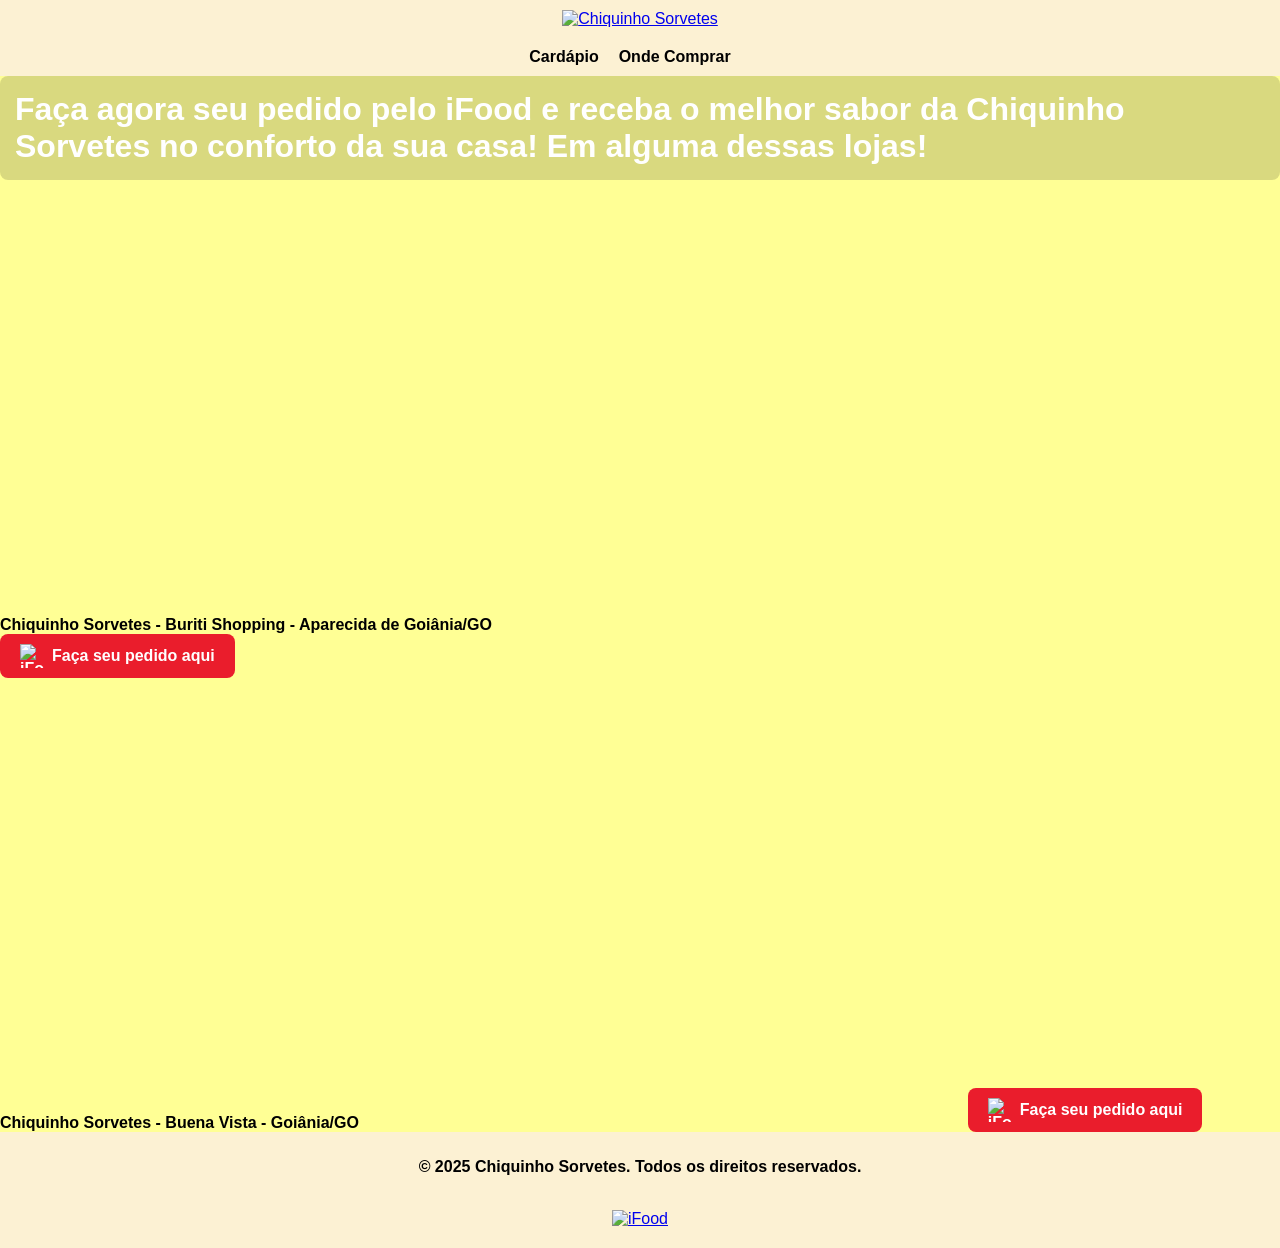
==== index2.html @ b1b81c78 "sexto commit" ====
<!DOCTYPE html>
<html lang="en" dir="ltr">

<head>
    <meta charset="UTF-8">
    <meta name="viewport" content="width=device-width, initial-scale=1.0">
    <title> Portal Institucional --- Chiquinho </title>
    <link rel="stylesheet" href="style.css">
</head>

<body>
    <!-- logo do site -->
    <header class="header">
    
    <picture class="logo">
   
     <a href="index.html">
     <source srcset="https://chiquinho.com.br/wp-content/webp-express/webp-images/uploads/2025/04/chiquinho-logo-horizontal.png.webp" type="image/webp"> 
     <img src="https://chiquinho.com.br/wp-content/uploads/2025/04/chiquinho-logo-horizontal.png" class="logoChiquinho" alt="Chiquinho Sorvetes">
     </a>

</picture>
</header>

   <!-- menu de navegação -->
<nav>
         
    <ul>
        <li><a href="sobreNos.html"><strong>Cardápio</strong></a></li>
        <li><a href="index2.html"> <strong>Onde Comprar</strong></a></li>
    </ul>
</nav>

<main class="content2">
    <div >
        <h1>
         <strong>
            Faça agora seu pedido pelo iFood e receba o melhor sabor da Chiquinho Sorvetes no conforto da sua casa! Em alguma dessas lojas!    
         </strong>
        </h1>
         <section class="buriti">
               <strong> Chiquinho Sorvetes - Buriti Shopping - Aparecida de Goiânia/GO </strong>
            <iframe src="https://www.google.com/maps/embed?pb=!1m14!1m8!1m3!1d146937.67021823386!2d-49.2771515!3d-16.7419229!3m2!1i1024!2i768!4f13.1!3m3!1m2!1s0x935ef0b129740d21%3A0x7be7fdc197183cbd!2sChiquinho%20Sorvetes!5e1!3m2!1spt-BR!2sbr!4v1775370045969!5m2!1spt-BR!2sbr" width="600" height="450" style="border:0;" allowfullscreen="" loading="lazy" referrerpolicy="no-referrer-when-downgrade" class="mapaBuriti"></iframe>

            <a href="https://www.ifood.com.br/delivery/goiania-go/chiquinho-sorvetes---buriti-shopping-vila-sao-tomaz/d28dd7c5-8e30-4b42-802e-afb2d15b849f" class="btnIfoodBuriti">
            <img src="https://github.com/user-attachments/assets/f99b8a9e-939d-4f84-a102-ca04312f1f94" alt="iFood" class="btnifood">
            Faça seu pedido aqui
            </a>

        </section>
         <section class="buenaVista">
                    <strong>Chiquinho Sorvetes - Buena Vista - Goiânia/GO       </strong>
          <iframe src="https://www.google.com/maps/embed?pb=!1m18!1m12!1m3!1d36738.73154311857!2d-49.29302555959347!3d-16.719540056418655!2m3!1f0!2f0!3f0!3m2!1i1024!2i768!4f13.1!3m3!1m2!1s0x935ef1d66ac533c5%3A0x8ae2065958520420!2sChiquinho%20Sorvetes%20Buena%20Vista!5e1!3m2!1spt-BR!2sbr!4v1775370191673!5m2!1spt-BR!2sbr" width="600" height="450" style="border:0;" allowfullscreen="" loading="lazy" referrerpolicy="no-referrer-when-downgrade" class="mapaBuenaVista"></iframe>
          
         <a href="https://www.ifood.com.br/delivery/goiania-go/chiquinho-sorvetes---buena-vista-setor-bueno/73444e78-5dc8-451b-aef0-b413e48c457a" class="btnIfoodBuena">
         <img src="https://github.com/user-attachments/assets/f99b8a9e-939d-4f84-a102-ca04312f1f94" alt="iFood" class="btnifood">
          Faça seu pedido aqui
         </a>

        </section>
    </div>



</main>

<footer>
    <p><strong>© 2025 Chiquinho Sorvetes. Todos os direitos reservados.</strong></p>
    <a href = https://ifoodbr.onelink.me/F4X4/chiquinhosorvetes><img src="https://github.com/user-attachments/assets/d6ad9f01-8eae-43d5-8d92-1cfd9e422fa9" alt="iFood" class ="ifood"></a>

</footer>


</body>



</html>
---- style.css ----
/* style.css*/

body {
    margin: 0;
    padding: 0;
    font-family: Arial, sans-serif;
    overflow-x: hidden;
    min-height: 100vh;  
    display: flex;
    flex-direction: column;
    width: 100%;
  }
  /* topo da pagina */
    header {
    background-color: #FCF1D3;
    color: black;
    display: flex;
    justify-content: center;
    align-items: center;
    padding: 10px 20px;
    width: 100%;
    box-sizing: border-box;
  }
    header a:hover {
    background-color: rgb(210, 174, 145);
    border-radius: 10px;
    margin: 5px;
  }

    picture {       
    display: flex;
    align-items: center;
    justify-content: center;
    max-width: 100%;
}

  nav {
    background-color: #FCF1D3;
    color: black;
    display: flex;
    justify-content: center;
    align-items: middle;
    padding: 10px 20px;
  }

  nav a:hover {
    background-color: rgb(210, 174, 145);
    border-radius: 10px;
    margin: 5px;
  }
  
  ul {
    display: flex;
    list-style: none;
    padding: 0;
    margin: 0;
   
  }
  
  ul li {
    margin-right: 20px;
    align-items: middle;
  }
  
  ul li a {
    color: black;
    text-decoration: none;
    transition: color 0.3s;
    
  }
  
  ul li a:hover {
    color: #a8151f;
  }
  /* pagina principal */
  main {
  margin: 0;
  padding: 0;
  flex: 1;
  width: 100%;
 }

  .content {
  margin: 0;
  padding: 0;
  display: flex;
  flex-direction: column;
  align-items: center;
  justify-content: center;
 }

  menu {
  display: flex;
  flex-direction: column;
  align-items: center;
  justify-content: center;
  padding: 20px;
  padding-bottom: 0;
}

 .bem_vindo {
  text-align: center;
  margin: 0;         
  background-color: #ae4550;  
  padding: 20px;     
}

.bem_vindo h1 {
  margin: 0;
  color: white;
  background-color: rgba(0, 0, 0, 0.15); 
  padding: 15px;
  border-radius: 8px;
}

 .lojas {
  display: flex;
  flex-direction: row;
  text-align: left;
  align-items: center;
  margin: 0;
  background-color: rgb(255, 255, 88);
  padding: 20px;
  gap: 20px;
}
.lojas h2 {
  margin: 0;
  color: white;
  text-align: left;
  background-color: rgba(0, 0, 0, 0.15); 
  padding: 15px;
  border-radius: 8px;
}
 .mapa {  
   width: 200px 100vh;
   height: auto;
   flex-shrink: 0;
}
.produtos {
  display: flex;
  flex-direction: row;
  text-align: left;
  align-items: center;
  margin: 0;
  background-color: rgb(174, 69, 80);
  padding: 20px;
  gap: 20px;
}

.fotoProdutos {
  width: 400px ;
  height: auto;
  flex-shrink: 0;
  margin: 0 40px;
}

.produtos h2 {
  margin: 0;
  color: white;
  text-align: left;
  background-color: rgba(0, 0, 0, 0.15); 
  padding: 15px;
  border-radius: 8px;
}
.contato{
  display: flex;
  flex-direction: column;
  text-align: left;
  align-items: center;
  margin: 0;
  background-color: rgb(255, 255, 88);
  padding: 20px;
  gap: 10px;
  width: 100%;
}


/* pagina_secundaria */

.content2{
  display: flex;
  flex-direction: column;
  align-items: center;
  justify-content: center;
  background-color: rgb(255, 255, 149);
}

.content2 h1 {
  margin: 0;
  color: white;
  background-color: rgba(0, 0, 0, 0.15); 
  padding: 15px;
  border-radius: 8px;
  
}

.btnIfoodBuena, .btnIfoodBuriti {
  display: inline-flex;
  align-items: center;
  gap: 8px;
  padding: 10px 20px;
  background-color: #ea1d2c; 
  color: white;
  text-decoration: none;
  border-radius: 8px;
  font-weight: bold;
}

.btnifood {
  width: 24px;
  height: 24px;
  object-fit: contain;
}

/* fim da pagina */
footer {
display: flex;
flex-direction: column; 
justify-content: center;
align-items: center;
background-color:#FCF1D3;
color: black;
text-align: center;
padding: 10px 0;
width: 100%;
box-sizing: border-box;
}
 .ifood {
  
  width: 80px;
  height: auto;
  margin-top: 8px;
  align-items: middle;
  padding: 10px 20px;
}

*, *::before, *::after {
box-sizing: border-box;
}


/* ===== MOBILE ===== */
@media (max-width: 768px) {

  .logoChiquinho {
    max-width: 180px;
  }

  .bem_vindo h1 {
    font-size: 0.95rem;
  }

  .lojas, .produtos {
    flex-direction: column;
    align-items: center;
    text-align: center;
  }

  .lojas h2, .produtos h2 {
    text-align: center;
  }

  .mapa {
    width: 120px;
  }

  .fotoProdutos {
    width: 100%;
    max-width: 300px;
  }

  ul {
    flex-direction: column;
    align-items: center;
    gap: 8px;
  }

  .contato {
    padding: 20px 15px;
  }
}
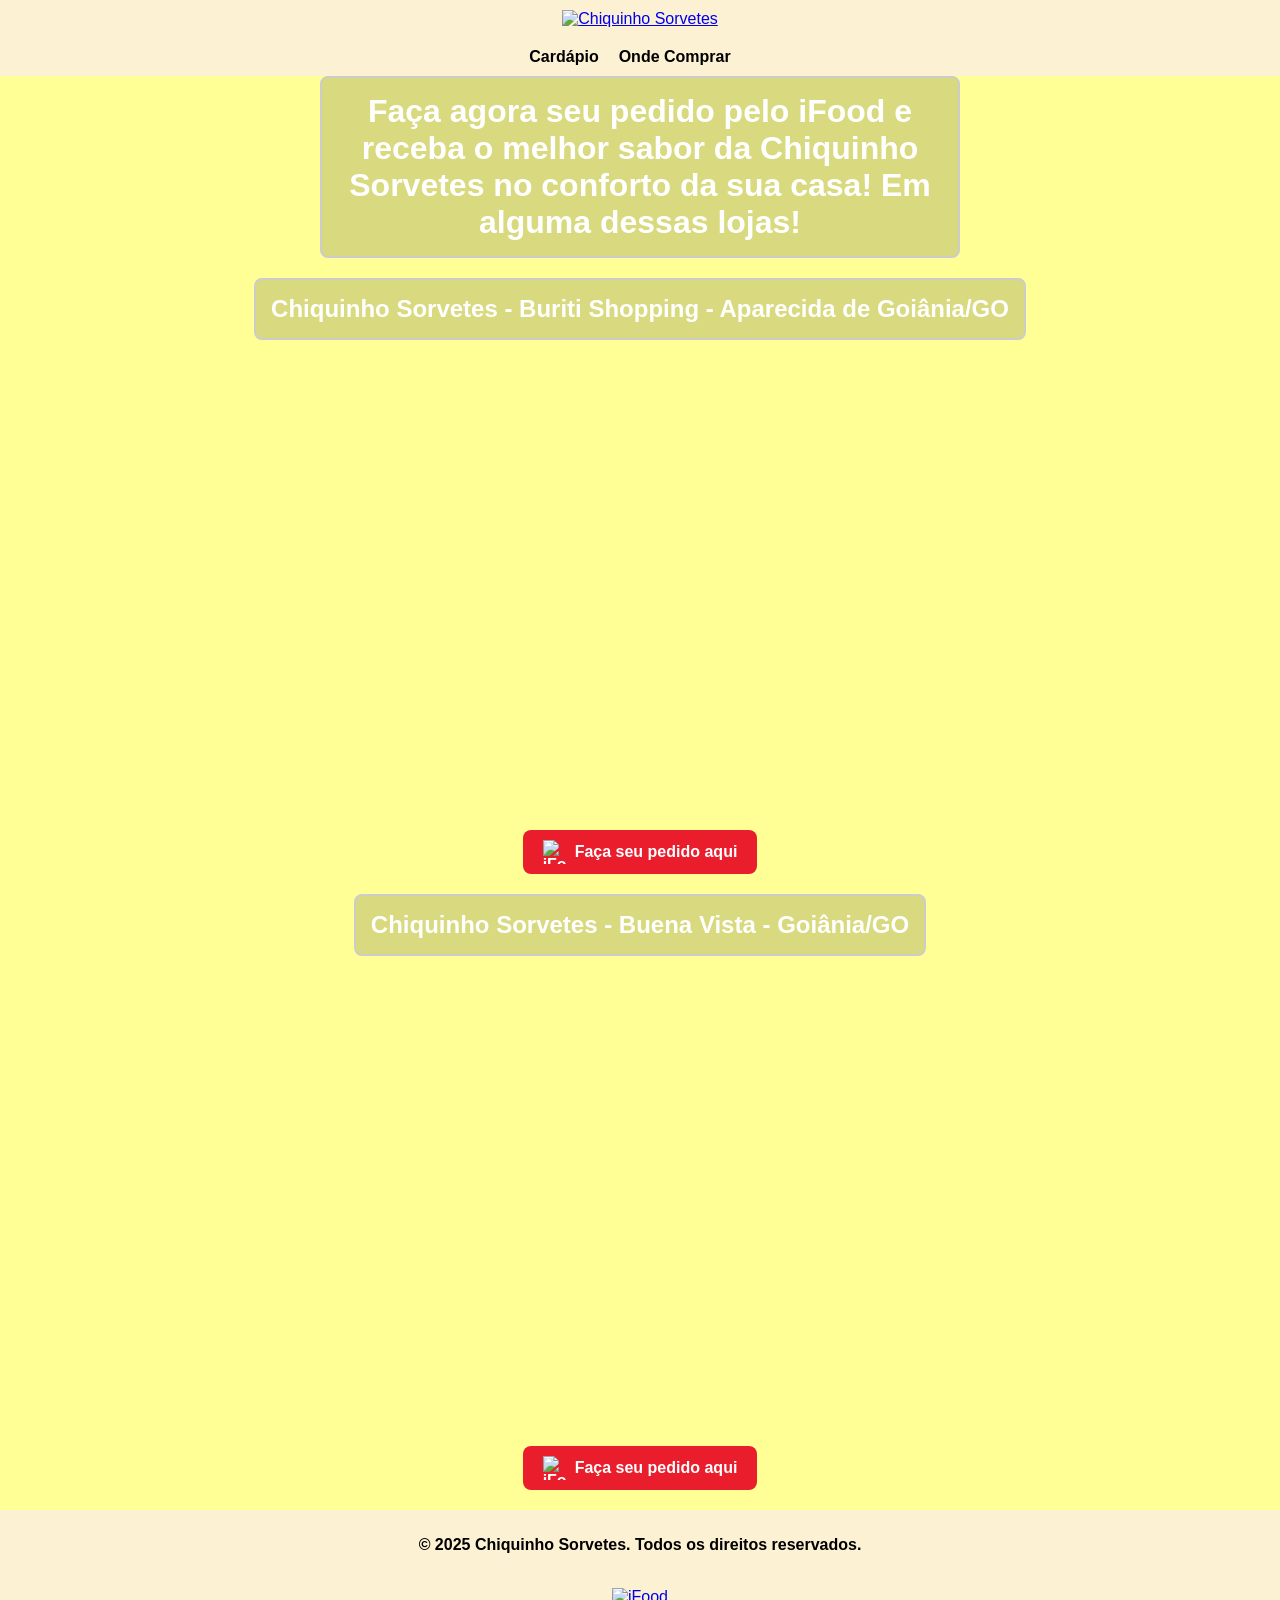
==== commit 116eae5c: "Commit Final" ====
--- a/index2.html
+++ b/index2.html
@@ -26,7 +26,7 @@
 <nav>
          
     <ul>
-        <li><a href="sobreNos.html"><strong>Cardápio</strong></a></li>
+        <li><a href="index3.html"><strong>Cardápio</strong></a></li>
         <li><a href="index2.html"> <strong>Onde Comprar</strong></a></li>
     </ul>
 </nav>
@@ -38,8 +38,10 @@
             Faça agora seu pedido pelo iFood e receba o melhor sabor da Chiquinho Sorvetes no conforto da sua casa! Em alguma dessas lojas!    
          </strong>
         </h1>
+       
+        <div class="mapas-lojas" >
          <section class="buriti">
-               <strong> Chiquinho Sorvetes - Buriti Shopping - Aparecida de Goiânia/GO </strong>
+                  <h2> <strong> Chiquinho Sorvetes - Buriti Shopping - Aparecida de Goiânia/GO </strong> </h2>
             <iframe src="https://www.google.com/maps/embed?pb=!1m14!1m8!1m3!1d146937.67021823386!2d-49.2771515!3d-16.7419229!3m2!1i1024!2i768!4f13.1!3m3!1m2!1s0x935ef0b129740d21%3A0x7be7fdc197183cbd!2sChiquinho%20Sorvetes!5e1!3m2!1spt-BR!2sbr!4v1775370045969!5m2!1spt-BR!2sbr" width="600" height="450" style="border:0;" allowfullscreen="" loading="lazy" referrerpolicy="no-referrer-when-downgrade" class="mapaBuriti"></iframe>
 
             <a href="https://www.ifood.com.br/delivery/goiania-go/chiquinho-sorvetes---buriti-shopping-vila-sao-tomaz/d28dd7c5-8e30-4b42-802e-afb2d15b849f" class="btnIfoodBuriti">
@@ -47,9 +49,9 @@
             Faça seu pedido aqui
             </a>
 
-        </section>
+         </section>
          <section class="buenaVista">
-                    <strong>Chiquinho Sorvetes - Buena Vista - Goiânia/GO       </strong>
+                    <h2><strong>Chiquinho Sorvetes - Buena Vista - Goiânia/GO       </strong></h2>
           <iframe src="https://www.google.com/maps/embed?pb=!1m18!1m12!1m3!1d36738.73154311857!2d-49.29302555959347!3d-16.719540056418655!2m3!1f0!2f0!3f0!3m2!1i1024!2i768!4f13.1!3m3!1m2!1s0x935ef1d66ac533c5%3A0x8ae2065958520420!2sChiquinho%20Sorvetes%20Buena%20Vista!5e1!3m2!1spt-BR!2sbr!4v1775370191673!5m2!1spt-BR!2sbr" width="600" height="450" style="border:0;" allowfullscreen="" loading="lazy" referrerpolicy="no-referrer-when-downgrade" class="mapaBuenaVista"></iframe>
           
          <a href="https://www.ifood.com.br/delivery/goiania-go/chiquinho-sorvetes---buena-vista-setor-bueno/73444e78-5dc8-451b-aef0-b413e48c457a" class="btnIfoodBuena">
@@ -57,7 +59,8 @@
           Faça seu pedido aqui
          </a>
 
-        </section>
+         </section>
+        </div>
     </div>
 
 
--- a/style.css
+++ b/style.css
@@ -183,15 +183,47 @@
   align-items: center;
   justify-content: center;
   background-color: rgb(255, 255, 149);
+  min-height: 100vh;
 }
 
 .content2 h1 {
-  margin: 0;
+  margin: 0 auto;
   color: white;
   background-color: rgba(0, 0, 0, 0.15); 
   padding: 15px;
   border-radius: 8px;
-  
+  width: 50vw;
+  border: 2px solid #ccc;
+  text-align: center;
+ 
+}
+
+.mapas-lojas {
+  display: flex;
+  flex-direction: row;
+  gap: 20px;
+  justify-content: center;
+  align-items: flex-start;
+  flex-wrap: wrap;
+  width: 100%;
+  padding: 20px;
+}
+
+.buriti h2, .buenaVista h2{
+  margin: 0 auto;
+  color: white;
+  background-color: rgba(0, 0, 0, 0.15); 
+  padding: 15px;
+  border-radius: 8px;
+  border: 2px solid #ccc;
+  text-align: center;
+}
+
+.buriti, .buenaVista {
+  display: flex;
+  flex-direction: column;
+  align-items: center;
+  gap: 20px;
 }
 
 .btnIfoodBuena, .btnIfoodBuriti {
@@ -207,6 +239,145 @@
 }
 
 .btnifood {
+  width: 24px;
+  height: 24px;
+  object-fit: contain;
+}
+
+/* pagina_terciaria */
+
+.content3 {
+  display: flex;
+  flex-direction: column;
+  align-items: center;
+  justify-content: center;
+  background-color: lightblue;
+  min-height: 100vh;
+}
+
+.content3 h1 {
+  margin: 0 auto;
+  color: white;
+  background-color: rgba(0, 0, 0, 0.15); 
+  padding: 15px;
+  border-radius: 8px;
+  width: 50vw;
+  border: 2px solid #ccc;
+  text-align: center;
+  margin-top: 10px;
+}
+
+.casquinha, .shakeMix, .milkShake {
+  display: flex;
+  flex-direction: row;
+  align-items: center;
+  gap: 20px;
+  width: 70%;
+  margin: 20px 0;
+}
+.outros{
+  display: flex;
+  flex-direction: column;
+  align-items: center;
+  gap: 20px;
+  width: 70%;
+  margin-bottom: 40px;
+}
+
+.txtCasquinha, .txtShakeMix, .txtMilkShake {
+  display: flex;
+  flex-direction: column;
+  gap: 10px;
+}
+
+.txtCasquinha ul, .txtShakeMix ul, .txtMilkShake ul {
+  list-style: none;
+  padding: 0;
+  display: flex;
+  flex-direction: column;
+  gap: 8px; 
+  font-weight: bold;
+  font-size: 1.5rem;
+}
+
+.fotoCasquinha {
+  width: 200px;
+  height: auto;
+  border-radius: 8px;
+  flex-shrink: 0;
+}
+
+.fotoShakeMix {
+  width: 300px;
+  height: auto;
+  border-radius: 8px;
+  flex-shrink: 0;
+}
+
+.fotoMilkShake {
+  width: 225px;
+  height: auto;
+  border-radius: 8px;
+  flex-shrink: 0;
+}
+
+.fotosOutros {
+    display: grid;
+    grid-template-columns: repeat(3, 1fr);
+    grid-template-rows: auto auto;
+    gap: 10px 30px;
+    justify-items: center;
+    align-items: end;
+}
+
+.fotosOutros img {
+    width: 180px;
+    height: auto;
+}
+
+.fotosOutros ul {
+    display: block;
+    margin: 0;
+    padding: 0;
+    list-style: none;
+    text-align: center;
+    font-weight: bold;
+    font-size: 1.5rem;
+}
+
+.txtCasquinha ul li::before {
+  content: "• ";
+  color: white;
+}
+
+.txtShakeMix ul li::before {
+  content: "• ";
+  color: white;
+}
+
+.txtMilkShake ul li::before {
+  content: "• ";
+  color: white;
+}
+
+.fotosOutros ul li::before {
+    content: "• ";
+    color: white;
+}
+
+.btnIfoodGeral {
+  display: inline-flex;
+  align-items: center;
+  gap: 8px;
+  padding: 10px 20px;
+  background-color: #ea1d2c; 
+  color: white;
+  text-decoration: none;
+  border-radius: 8px;
+  font-weight: bold;
+}
+
+.btnifoodGeral {
   width: 24px;
   height: 24px;
   object-fit: contain;
@@ -246,6 +417,11 @@
     max-width: 180px;
   }
 
+  nav ul {
+    flex-direction: row;
+    gap: 10px;
+  }
+
   .bem_vindo h1 {
     font-size: 0.95rem;
   }
@@ -261,7 +437,8 @@
   }
 
   .mapa {
-    width: 120px;
+    width: 100%;
+    max-width: 300px;
   }
 
   .fotoProdutos {
@@ -269,13 +446,81 @@
     max-width: 300px;
   }
 
-  ul {
-    flex-direction: column;
-    align-items: center;
-    gap: 8px;
-  }
-
   .contato {
     padding: 20px 15px;
+    text-align: center;
+  }
+
+  .content2 h1 {
+    width: 90vw;
+    font-size: 0.95rem;
+  }
+
+  .mapas-lojas {
+    flex-direction: column;
+    align-items: center;
+    padding: 10px;
+  }
+
+  .buriti, .buenaVista {
+    width: 100%;
+    align-items: center;
+  }
+
+  .buriti h2, .buenaVista h2 {
+    width: 90vw;
+    font-size: 0.85rem;
+  }
+
+  .mapaBuriti, .mapaBuenaVista {
+    width: 100%;
+    height: 250px;
+  }
+
+  .content3 h1 {
+    width: 90vw;
+    font-size: 0.95rem;
+  }
+
+  .casquinha, .shakeMix, .milkShake {
+    flex-direction: column;
+    align-items: center;
+    text-align: center;
+    width: 90%;
+  }
+
+  .fotoCasquinha, .fotoShakeMix, .fotoMilkShake {
+    width: 180px;
+  }
+
+  .txtCasquinha, .txtShakeMix, .txtMilkShake {
+    align-items: center;
+  }
+
+  .txtCasquinha ul, .txtShakeMix ul, .txtMilkShake ul {
+    font-size: 1rem;
+    align-items: center;
+  }
+
+  .outros {
+    width: 90%;
+  }
+
+  .fotosOutros {
+    grid-template-columns: repeat(2, 1fr);
+    gap: 10px 15px;
+  }
+
+  .fotosOutros img {
+    width: 110px;
+  }
+
+  .fotosOutros ul {
+    font-size: 0.9rem;
+  }
+
+  .btnIfoodGeral, .btnIfoodBuena, .btnIfoodBuriti {
+    font-size: 0.9rem;
+    padding: 8px 14px;
   }
 }
